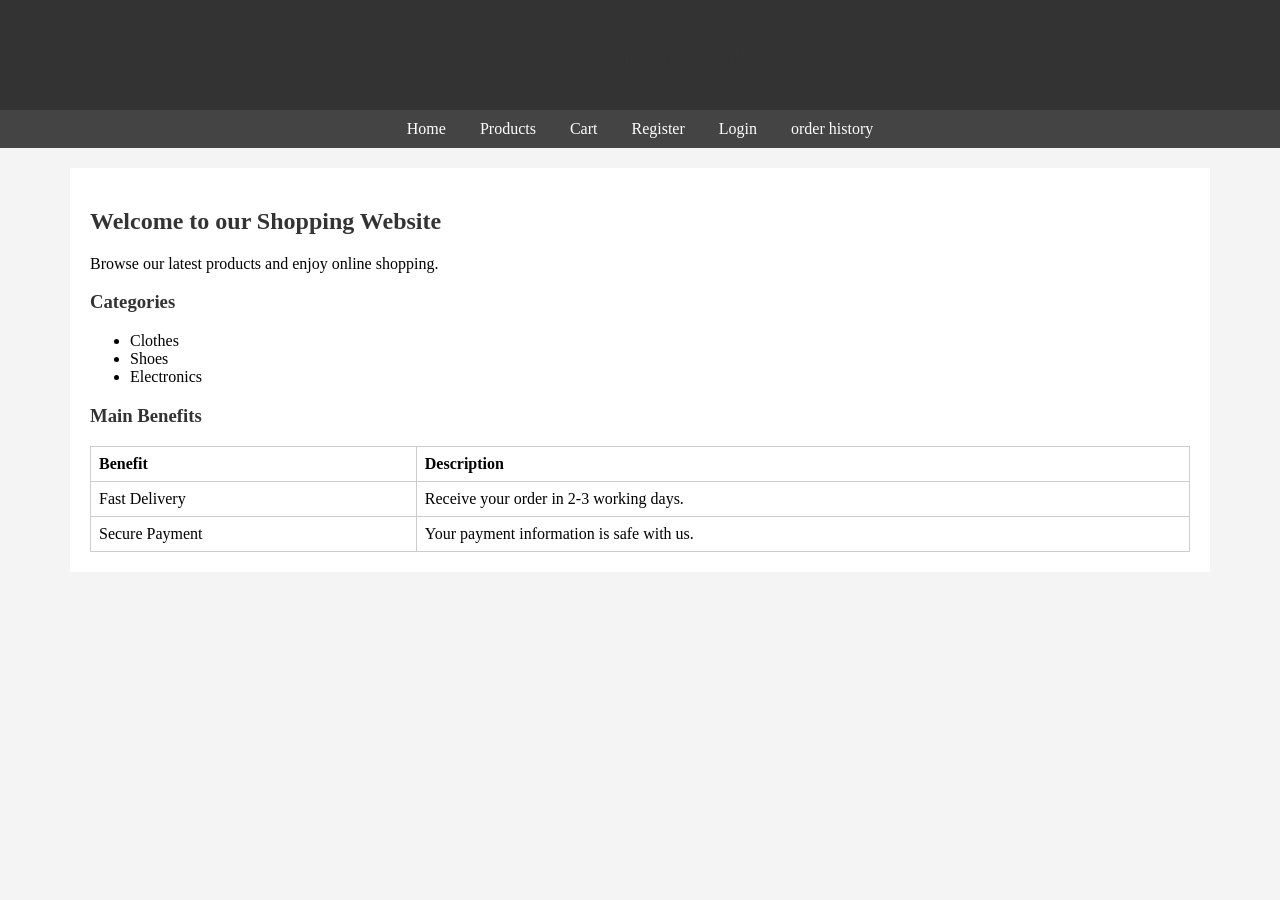
==== index.html @ 0875d546 "Upload e-commerce website project" ====
<!DOCTYPE html>
<html>
<head>
    <meta charset="UTF-8">
    <title>Shopping Website - Home</title>
    <link rel="stylesheet" href="style.css">
    <script src="script.js"></script>
</head>
<body>

<header>
    <h1>Shopping Website</h1>
</header>

<nav>
    <a href="index.php">Home</a>
    <a href="products.php">Products</a>
    <a href="cart.php">Cart</a>
    <a href="register.php">Register</a>
     <a href="login.php">Login</a> 
     <a href="order history.php">order history</a>
    
  
</nav>

<div class="container">
    <h2>Welcome to our Shopping Website</h2>
    <p>Browse our latest products and enjoy online shopping.</p>

    <h3>Categories</h3>
    <ul>
        <li>Clothes</li>
        <li>Shoes</li>
        <li>Electronics</li>
    </ul>

    <h3>Main Benefits</h3>
    <table>
        <tr>
            <th>Benefit</th>
            <th>Description</th>
        </tr>
        <tr>
            <td>Fast Delivery</td>
            <td>Receive your order in 2-3 working days.</td>
        </tr>
        <tr>
            <td>Secure Payment</td>
            <td>Your payment information is safe with us.</td>
        </tr>
    </table>
---- style.css ----
body {
    font-family: "Times New Roman", serif;
    margin: 0;
    padding: 0;
    background-color: #f4f4f4;
}

header, footer {
    background-color: #333;
    color: #fff;
    padding: 15px 0;
    text-align: center;
}

nav {
    background-color: #444;
    text-align: center;
}

nav a {
    color: #fff;
    margin: 0 15px;
    text-decoration: none;
    padding: 10px 0;
    display: inline-block;
}

nav a:hover {
    background-color: #555;
}

.container {
    width: 90%;
    max-width: 1100px;
    margin: 20px auto;
    background-color: #fff;
    padding: 20px;
}

h1, h2, h3 {
    color: #333;
}

.product-list {
    display: flex;
    flex-wrap: wrap;
    gap: 20px;
}

.product-item {
    border: 1px solid #ddd;
    padding: 15px;
    width: 220px;
    text-align: center;
}

.product-item img {
    max-width: 100%;
    height: 150px;
    object-fit: cover;
}

.btn {
    background-color: #28a745;
    color: #fff;
    padding: 8px 14px;
    border: none;
    cursor: pointer;
    text-decoration: none;
}

.btn:hover {
    background-color: #218838;
}

table {
    width: 100%;
    border-collapse: collapse;
    margin-top: 15px;
}

table, th, td {
    border: 1px solid #ccc;
}

th, td {
    padding: 8px;
    text-align: left;
}

.error {
    color: red;
    margin: 10px 0;
}
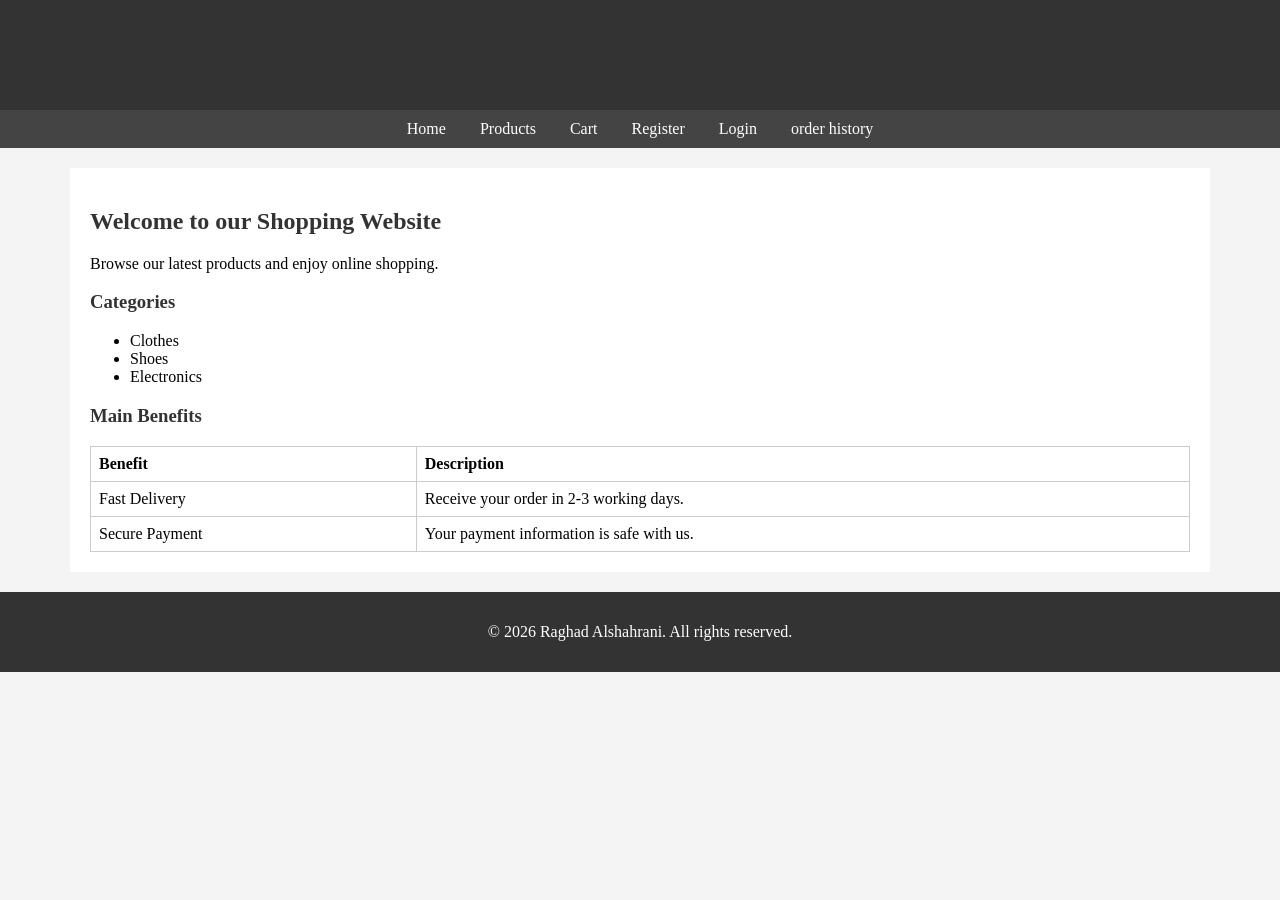
==== commit d82f5342: "Update index.html" ====
--- a/index.html
+++ b/index.html
@@ -13,14 +13,12 @@
 </header>
 
 <nav>
-    <a href="index.php">Home</a>
-    <a href="products.php">Products</a>
-    <a href="cart.php">Cart</a>
-    <a href="register.php">Register</a>
-     <a href="login.php">Login</a> 
-     <a href="order history.php">order history</a>
-    
-  
+    <a href="index.html">Home</a>
+    <a href="page3.html">Products</a>
+    <a href="page4.html">Cart</a>
+    <a href="page1.html">Register</a>
+     <a href="page2.html">Login</a> 
+     <a href="page5.html">order history</a>
 </nav>
 
 <div class="container">
@@ -49,5 +47,9 @@
             <td>Your payment information is safe with us.</td>
         </tr>
     </table>
-
-   +    </div> 
+    <footer>
+    <p>&copy; 2026 Raghad Alshahrani. All rights reserved.</p>
+</footer> 
+</body>
+    </html>
